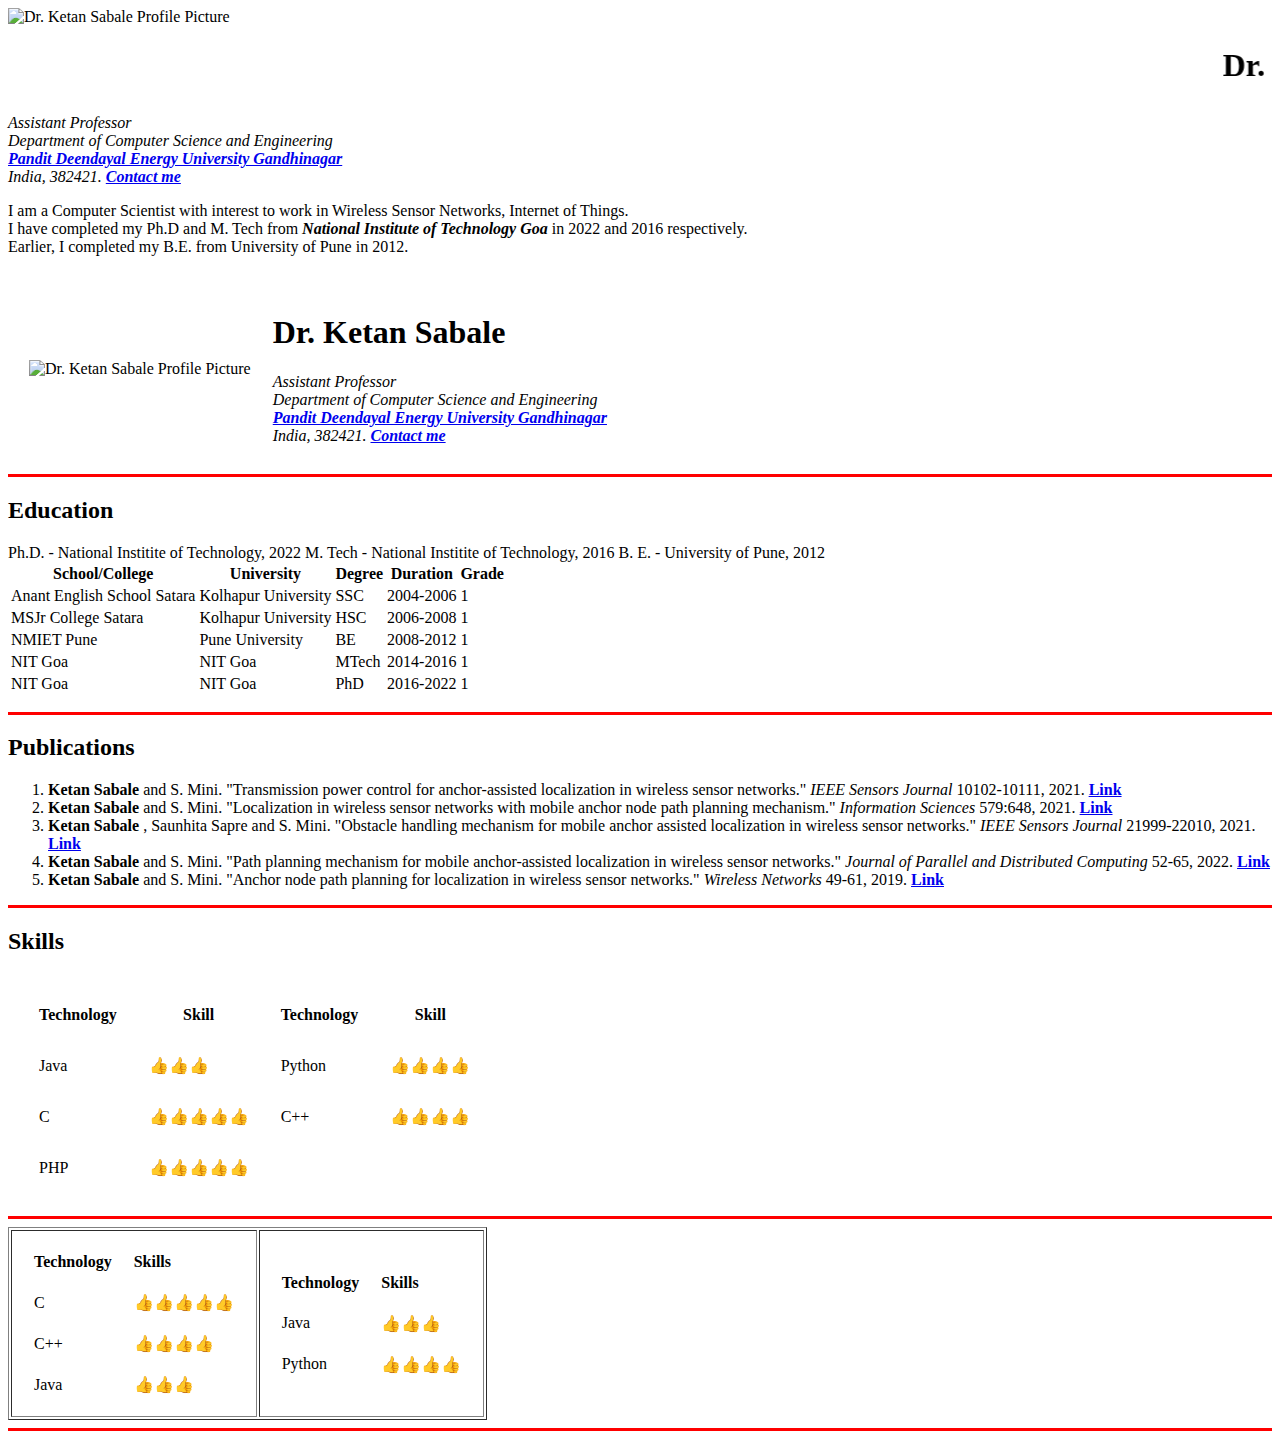
==== index.html @ 06faad3c "Added Intial CV Website files" ====
<!DOCTYPE html>
<html lang="en">
    <head>
        <meta charset="UTF-8">
        <title> Dr. Ketan Sabale</title>
    </head>
    
    <body>
        <img src="Images/ketan_profile_pic.png" alt="Dr. Ketan Sabale Profile Picture" height = "300" width ="200">
        <h1><marquee>Dr. Ketan Sabale Ph.D.</marquee></h1>
        <p>
            <em>Assistant Professor <br>
                Department of Computer Science and Engineering <br>
                <strong><a href ="https://www.pdpu.ac.in/">Pandit Deendayal Energy University Gandhinagar</a></strong><br>
                India, 382421.
                <strong><a href="contact.html">Contact me</a></strong> 
            </em>                
        </p>
        
        <p>
            I am a Computer Scientist with interest to work in Wireless Sensor Networks, Internet of Things.<br>
            I have completed my Ph.D and M. Tech from <em> <strong> National Institute of Technology Goa </strong></em>
            in 2022 and 2016 respectively. <br>
            Earlier, I completed my B.E. from University of Pune in 2012.  
        </p>

        <table cellspacing = "20">
            <tr>
                <td><img src="Images/ketan_profile_pic.png" alt="Dr. Ketan Sabale Profile Picture" height = "300" width ="200"><br> </td>
                <td><h1>Dr. Ketan Sabale</h1>
                    <em>Assistant Professor <br>
                    Department of Computer Science and Engineering <br>
                    <strong><a href ="https://www.pdpu.ac.in/">Pandit Deendayal Energy University Gandhinagar</a></strong><br>
                    India, 382421.
                    <strong><a href="contact.html">Contact me</a></strong> 
                </em></td>

            </tr>
        </table>


        <hr size="3" noshadow color="red">

        <p>
            <h2>Education</h2>
            
            <table>
                <thead>
                    <tr>
                        
                        <th>School/College</th>
                        <th>University</th>
                        <th>Degree</th>
                        <th>Duration</th>
                        <th>Grade</th>
                        
                    </tr>
                </thead>

                <tbody>
                    <tr>
                        <td>Anant English School Satara</td>
                        <td>Kolhapur University</td>
                        <td>SSC</td>
                        <td>2004-2006</td>
                        <td>1</td>
                    </tr>
                    <tr>
                        <td>MSJr College Satara</td>
                        <td>Kolhapur University</td>
                        <td>HSC</td>
                        <td>2006-2008</td>
                        <td>1</td>
                    </tr>
                    <tr>
                        <td>NMIET Pune</td>
                        <td>Pune University</td>
                        <td>BE</td>
                        <td>2008-2012</td>
                        <td>1</td>
                    </tr>
                    <tr>
                        <td>NIT Goa</td>
                        <td>NIT Goa</td>
                        <td>MTech</td>
                        <td>2014-2016</td>
                        <td>1</td>
                    </tr>
                    <tr>
                        <td>NIT Goa</td>
                        <td>NIT Goa</td>
                        <td>PhD</td>
                        <td>2016-2022</td>
                        <td>1</td>
                    </tr>

                </tbody>
                Ph.D. -  National Institite of Technology, 2022
                M. Tech - National Institite of Technology, 2016
                B. E. - University of Pune, 2012
            </table>
        </p>
        <hr size="3" noshade="2" color="red">

        <p>
            <h2>Publications</h2>
            <ol>
                <li><strong>Ketan Sabale </strong> and S. Mini. "Transmission power control for anchor-assisted localization in wireless sensor networks." 
                    <em>IEEE Sensors Journal </em> 10102-10111, 2021. <strong><a href="https://ieeexplore.ieee.org/document/9335646">Link</a></strong></li>
                <li><strong> Ketan Sabale </strong> and S. Mini. "Localization in wireless sensor networks with mobile anchor node path planning mechanism." 
                    <em>Information Sciences </em> 579:648, 2021. <strong><a href="https://www.sciencedirect.com/science/article/abs/pii/S0020025521007969?via%3Dihub">Link</a></strong></li>
                <li><strong>Ketan Sabale </strong>, Saunhita Sapre and S. Mini. "Obstacle handling mechanism for mobile anchor assisted localization in wireless sensor networks." 
                    <em>IEEE Sensors Journal </em> 21999-22010, 2021. <strong><a href="https://ieeexplore.ieee.org/document/9521901">Link</a></strong></li>
                <li><strong>Ketan Sabale </strong> and S. Mini. "Path planning mechanism for mobile anchor-assisted localization in wireless sensor networks." 
                    <em>Journal of Parallel and Distributed Computing </em> 52-65, 2022.  <strong><a href="https://www.sciencedirect.com/science/article/abs/pii/S0743731522000703?via%3Dihub">Link</a></strong></li>
                <li><strong>Ketan Sabale </strong> and S. Mini. "Anchor node path planning for localization in wireless sensor networks." 
                    <em>Wireless Networks </em> 49-61, 2019. <strong><a href="https://link.springer.com/article/10.1007/s11276-017-1538-6">Link</a></strong></li>
            </ol>

        </p>
        <hr size="3" noshade="2" color="red">            

        <h2>Skills</h2>
        <table cellspacing="30">
            <thead>
                <tr>
                    <th>Technology</th>
                    <th>Skill</th>
                    <th>Technology</th>
                    <th>Skill</th>
                </tr>
            </thead>
            <tbody>
                <tr>
                    <td>Java</td>
                    <td>👍👍👍</td>
                    <td>Python</td>
                    <td>👍👍👍👍</td>
                
                </tr>
                <tr>
                    <td>C</td>
                    <td>👍👍👍👍👍</td>
                    <td>C++</td>
                    <td>👍👍👍👍</td>
                
                </tr>
                <tr>
                    <td>PHP</td>
                    <td>👍👍👍👍👍</td>
                    <td></td>
                    <td></td>
                
                </tr>
                
            </tbody>
        </table>
        <hr size="3" noshade="2" color="red">
        
        <table border="1">
            <tr>
                <td>
                    <table cellspacing = "20">
                        <tr>
                            <td><strong>Technology</strong></td>
                            <td><strong>Skills</strong></td>
                        </tr>
                        <tr>
                            
                            <td>C</td>
                            <td>👍👍👍👍👍</td>
                        </tr>
                        <tr>
                            
                            <td>C++</td>
                            <td>👍👍👍👍</td>
                        </tr>
                        <tr>
                            
                            <td>Java</td>
                            <td>👍👍👍</td>
                        </tr>
                    </table>
                    
                </td>
                <td>
                    <table cellspacing = "20" >
                        <tr>
                            <td><strong>Technology</strong></td>
                            <td><strong>Skills</strong></td>
                        </tr>
                        <tr>
                            
                            <td>Java</td>
                            <td>👍👍👍</td>
                        </tr>
                        <tr>
                            
                            <td>Python</td>
                            <td>👍👍👍👍</td>
                        </tr>
                    </table>
                    
                </td>
                
            
            </tr>

        </table>
        <hr size="3" noshade="2" color="red">


    </body>
</html>
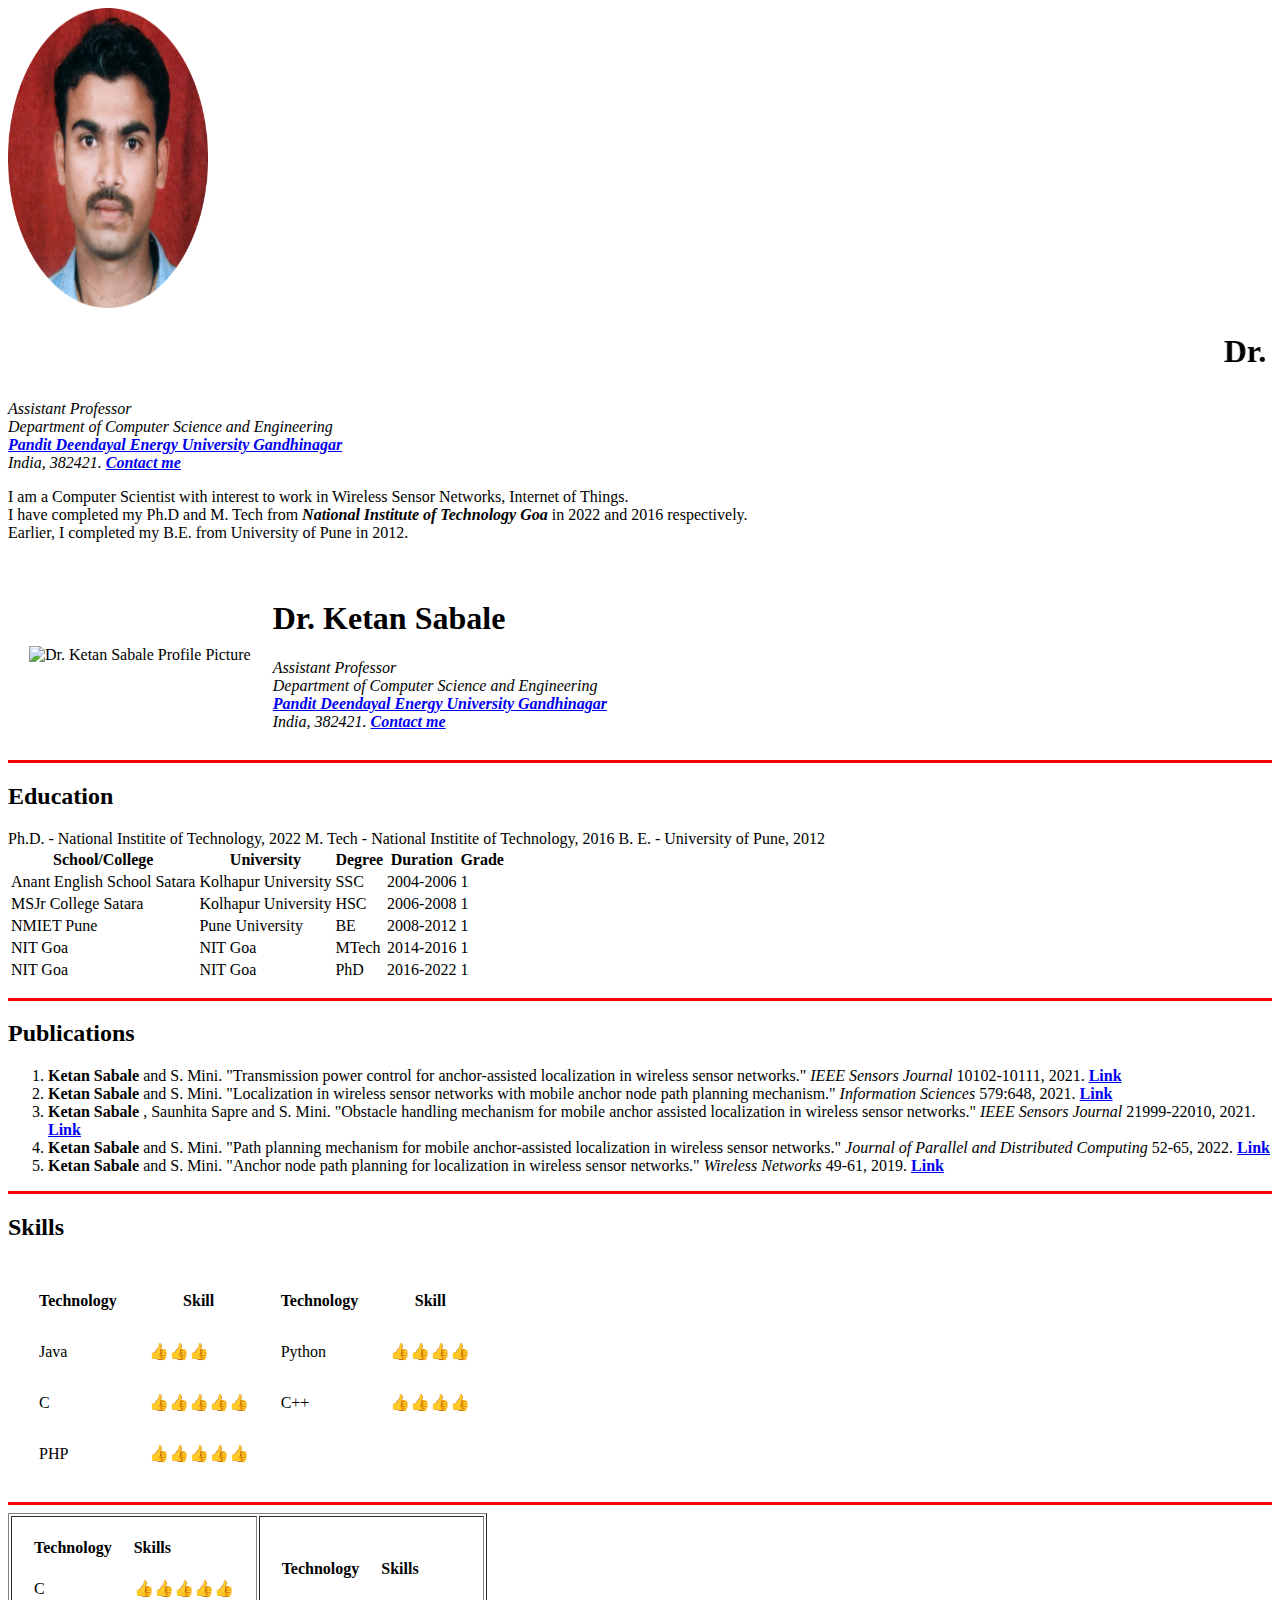
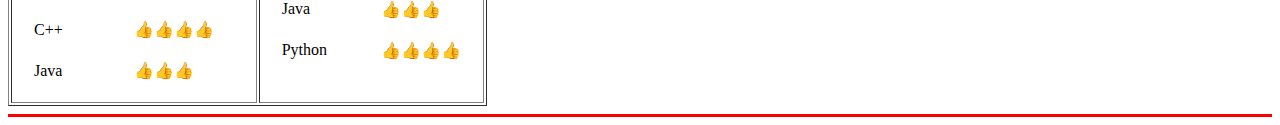
==== commit 47d0e8f2: "Update index.html" ====
--- a/index.html
+++ b/index.html
@@ -6,7 +6,7 @@
     </head>
     
     <body>
-        <img src="Images/ketan_profile_pic.png" alt="Dr. Ketan Sabale Profile Picture" height = "300" width ="200">
+        <img src="ketan_profile_pic.png" alt="Dr. Ketan Sabale Profile Picture" height = "300" width ="200">
         <h1><marquee>Dr. Ketan Sabale Ph.D.</marquee></h1>
         <p>
             <em>Assistant Professor <br>
@@ -211,4 +211,4 @@
 
 
     </body>
-</html>+</html>
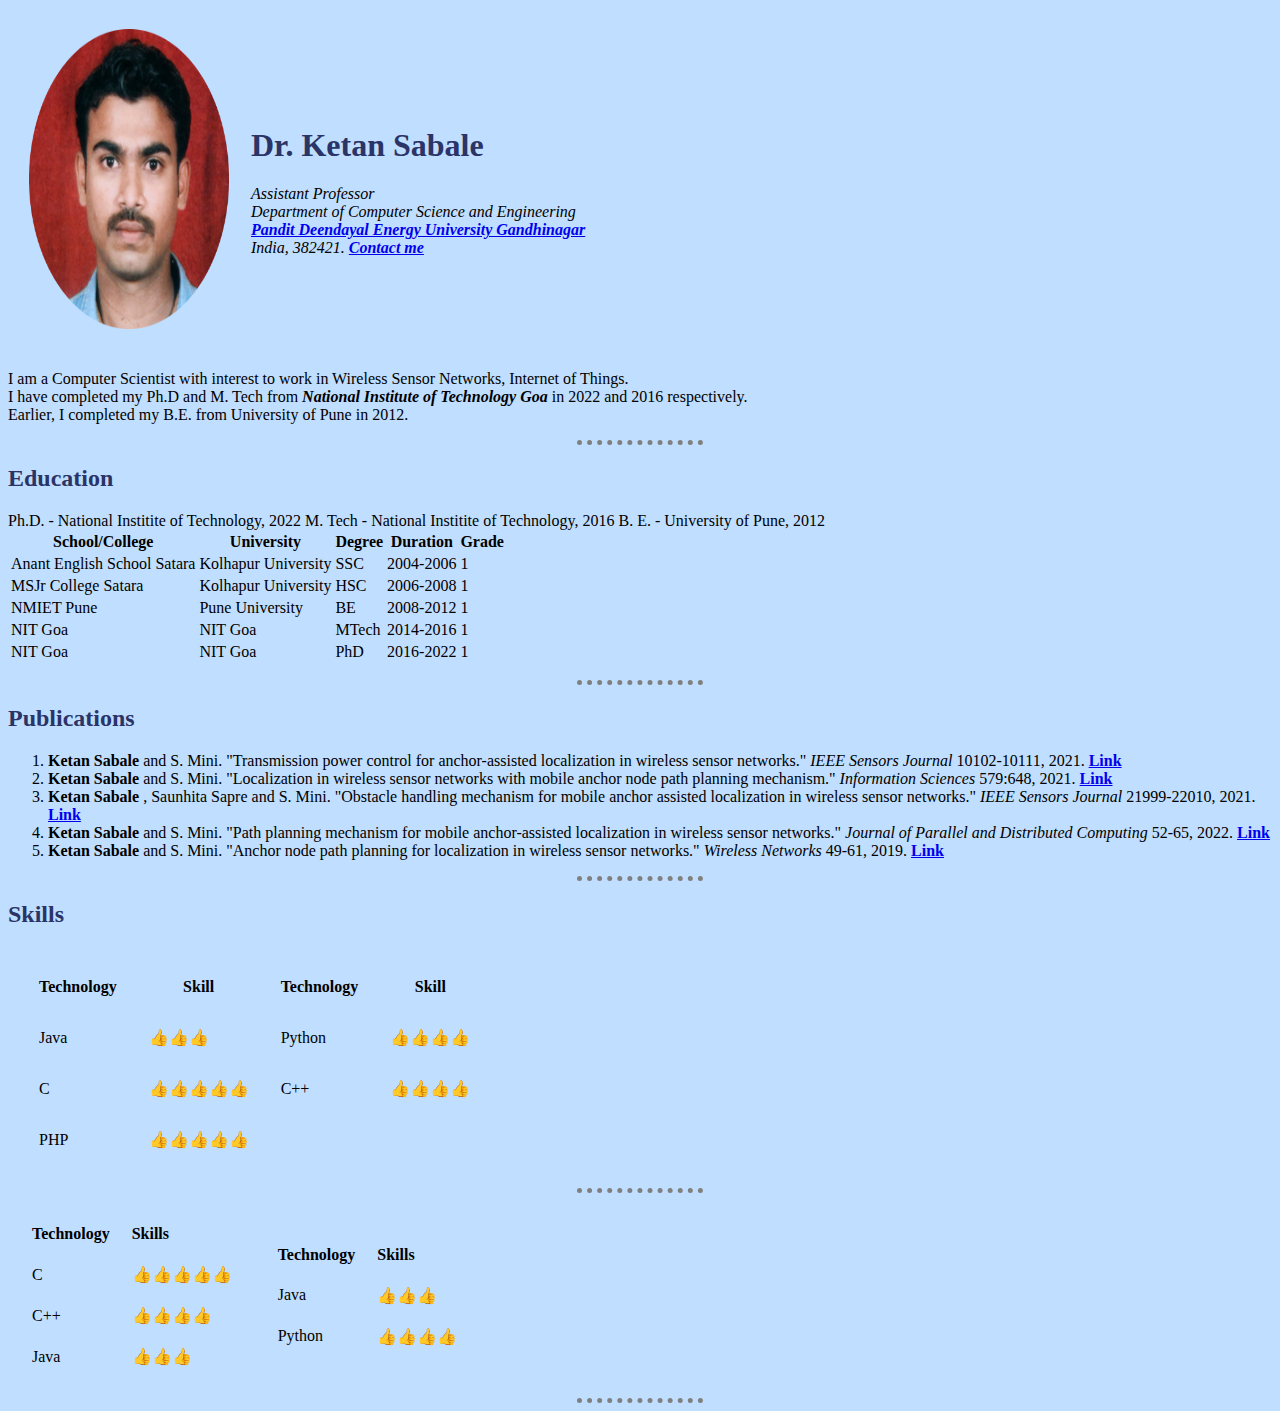
==== commit 10ba7635: "Added CSS Version" ====
--- a/index.html
+++ b/index.html
@@ -2,27 +2,19 @@
 <html lang="en">
     <head>
         <meta charset="UTF-8">
+        
         <title> Dr. Ketan Sabale</title>
+        <!-- style tag is used to provide properties for the perticular type of 
+            element from one location. this is internal CSS-->
+        
+            <link rel="stylesheet" href="css/style.css">
+
     </head>
     
-    <body>
-        <img src="ketan_profile_pic.png" alt="Dr. Ketan Sabale Profile Picture" height = "300" width ="200">
-        <h1><marquee>Dr. Ketan Sabale Ph.D.</marquee></h1>
-        <p>
-            <em>Assistant Professor <br>
-                Department of Computer Science and Engineering <br>
-                <strong><a href ="https://www.pdpu.ac.in/">Pandit Deendayal Energy University Gandhinagar</a></strong><br>
-                India, 382421.
-                <strong><a href="contact.html">Contact me</a></strong> 
-            </em>                
-        </p>
-        
-        <p>
-            I am a Computer Scientist with interest to work in Wireless Sensor Networks, Internet of Things.<br>
-            I have completed my Ph.D and M. Tech from <em> <strong> National Institute of Technology Goa </strong></em>
-            in 2022 and 2016 respectively. <br>
-            Earlier, I completed my B.E. from University of Pune in 2012.  
-        </p>
+    <body > <!--This is inline css where we change the property of the perticular element there itself-->
+        
+        
+        
 
         <table cellspacing = "20">
             <tr>
@@ -37,9 +29,15 @@
 
             </tr>
         </table>
-
-
-        <hr size="3" noshadow color="red">
+        <p>
+            I am a Computer Scientist with interest to work in Wireless Sensor Networks, Internet of Things.<br>
+            I have completed my Ph.D and M. Tech from <em> <strong> National Institute of Technology Goa </strong></em>
+            in 2022 and 2016 respectively. <br>
+            Earlier, I completed my B.E. from University of Pune in 2012.  
+        </p>
+
+
+        <hr>
 
         <p>
             <h2>Education</h2>
@@ -100,7 +98,7 @@
                 B. E. - University of Pune, 2012
             </table>
         </p>
-        <hr size="3" noshade="2" color="red">
+        <hr>
 
         <p>
             <h2>Publications</h2>
@@ -118,7 +116,7 @@
             </ol>
 
         </p>
-        <hr size="3" noshade="2" color="red">            
+        <hr>            
 
         <h2>Skills</h2>
         <table cellspacing="30">
@@ -155,9 +153,9 @@
                 
             </tbody>
         </table>
-        <hr size="3" noshade="2" color="red">
-        
-        <table border="1">
+        <hr>
+        
+        <table>
             <tr>
                 <td>
                     <table cellspacing = "20">
@@ -207,8 +205,8 @@
             </tr>
 
         </table>
-        <hr size="3" noshade="2" color="red">
+        <hr>
 
 
     </body>
-</html>
+</html>--- a/css/style.css
+++ b/css/style.css
@@ -0,0 +1,23 @@
+body{
+    background-color: #C0DEFF;
+
+}
+hr{
+
+    border-style: none;
+    border-top-style: dotted;
+    background-color: none;  
+    width: 10%;
+    height: 0%;
+    color: grey;
+    border-width: 5px;         
+}
+h1{
+    color: #2B3467;
+}
+h3{
+    color: #2B3467;
+}
+h2{
+    color: #2B3467;
+}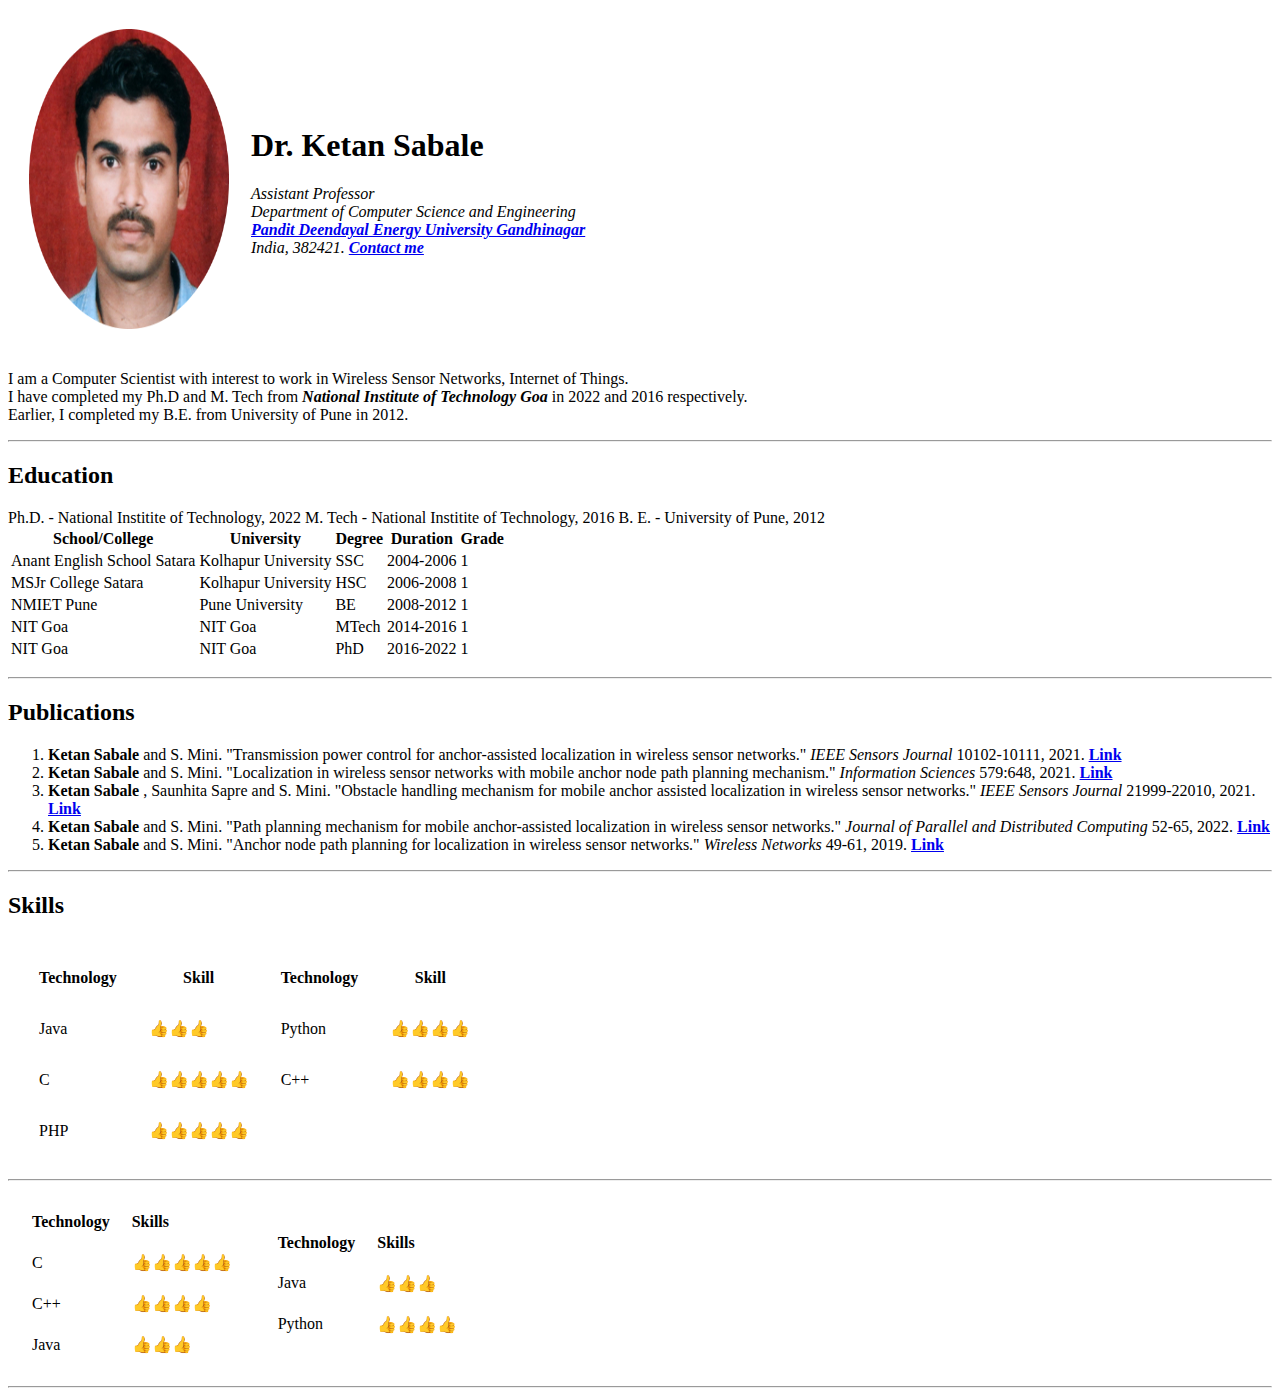
==== commit 08a944ca: "Update index.html" ====
--- a/index.html
+++ b/index.html
@@ -7,7 +7,7 @@
         <!-- style tag is used to provide properties for the perticular type of 
             element from one location. this is internal CSS-->
         
-            <link rel="stylesheet" href="css/style.css">
+            <link rel="stylesheet" href="style.css">
 
     </head>
     
@@ -209,4 +209,4 @@
 
 
     </body>
-</html>+</html>
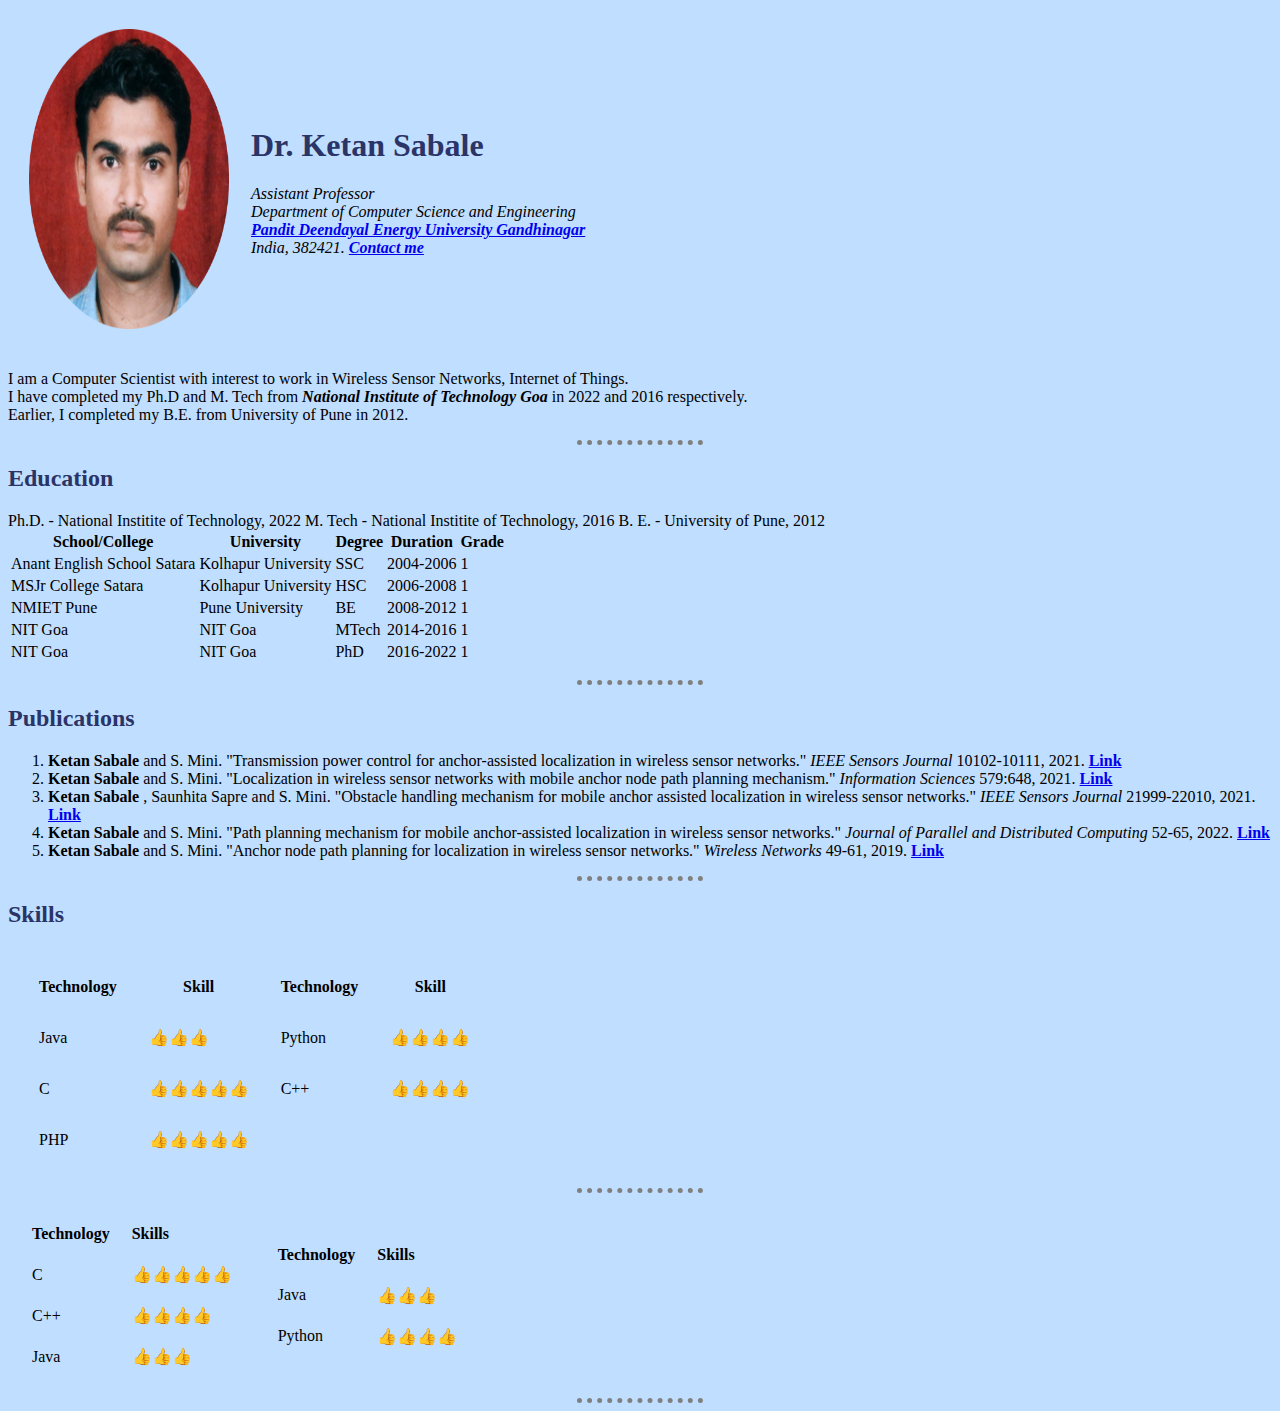
==== commit bf2b1494: "Update index.html" ====
--- a/index.html
+++ b/index.html
@@ -18,7 +18,7 @@
 
         <table cellspacing = "20">
             <tr>
-                <td><img src="Images/ketan_profile_pic.png" alt="Dr. Ketan Sabale Profile Picture" height = "300" width ="200"><br> </td>
+                <td><img src="ketan_profile_pic.png" alt="Dr. Ketan Sabale Profile Picture" height = "300" width ="200"><br> </td>
                 <td><h1>Dr. Ketan Sabale</h1>
                     <em>Assistant Professor <br>
                     Department of Computer Science and Engineering <br>
--- a/style.css
+++ b/style.css
@@ -0,0 +1,23 @@
+body{
+    background-color: #C0DEFF;
+
+}
+hr{
+
+    border-style: none;
+    border-top-style: dotted;
+    background-color: none;  
+    width: 10%;
+    height: 0%;
+    color: grey;
+    border-width: 5px;         
+}
+h1{
+    color: #2B3467;
+}
+h3{
+    color: #2B3467;
+}
+h2{
+    color: #2B3467;
+}